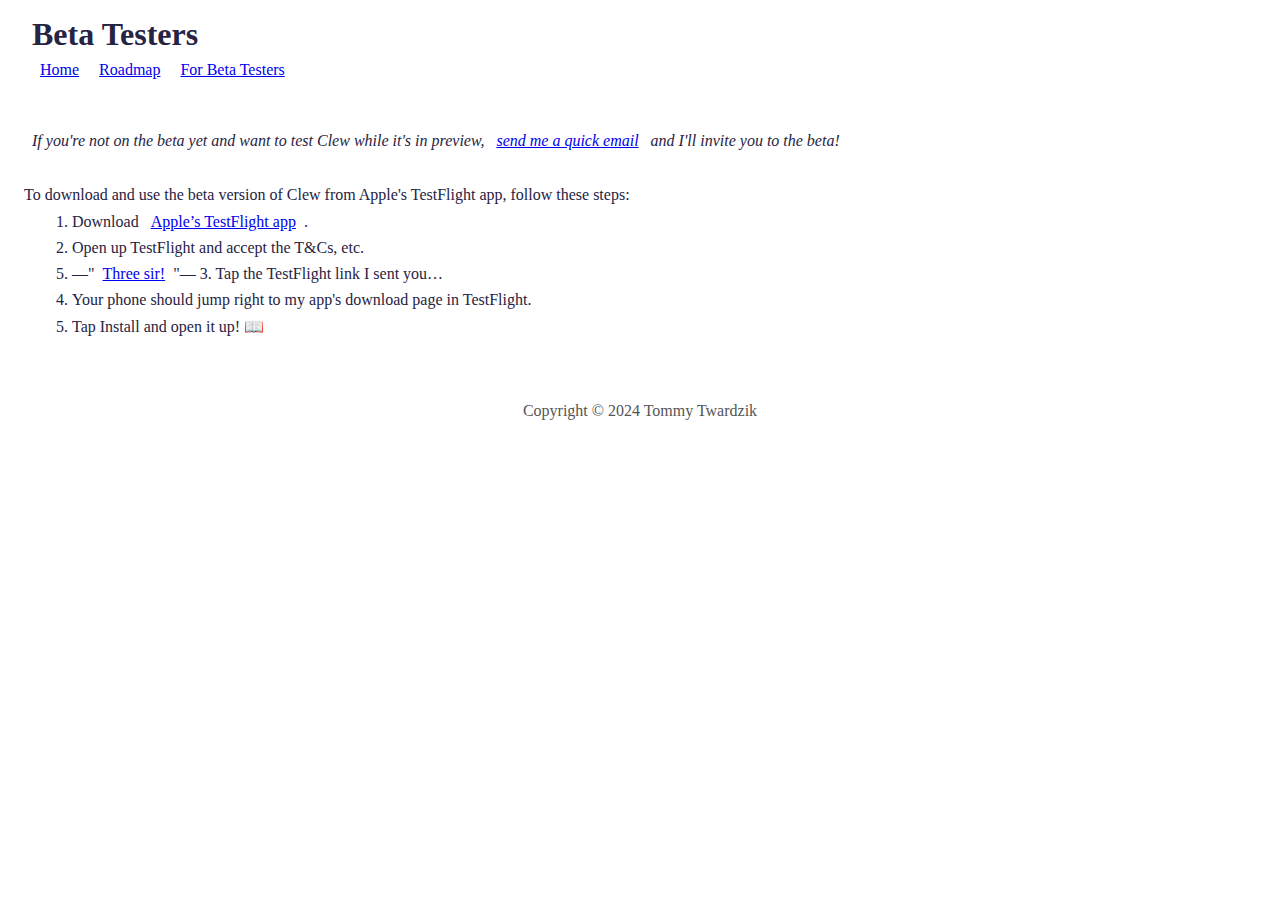
==== beta/index.html @ 583b265f "Added /beta page" ====
<!DOCTYPE html><html lang="en">
<head>
    <meta charset="UTF-8"/><meta name="og:site_name" content="Clew App"/> 

    <title>Clew - An App for Storing and Exploring Reading Highlights</title>
    <meta name="description" content="Clew is the ultimate app for storing and exploring your reading highlights, margin notes, and other insights from books, articles, and other media."/>

    <link rel="stylesheet" href="/styles.css" type="text/css"/>
    <meta name="viewport" content="width=device-width, initial-scale=1.0"/>

    <!-- <link rel="shortcut icon" href="/images/favicon.png" type="image/png"/> -->

</head>

<body>

    <header>
        <h1>Beta Testers</h1>
        <nav>
            <a href="/">Home</a>
            <a href="/roadmap/">Roadmap</a>
            <a href="/beta/">For Beta Testers</a>
        </nav>
    </header>

    <br>
    <br>
    
    <p><em>If you're not on the beta yet and want to test Clew while it's in preview, <a href="mailto:help@getclew.com">send me a quick email</a> and I'll invite you to the beta!</em></p>
    
    <br>
    
<p>To download and use the beta version of Clew from Apple's TestFlight app, follow these steps:</p>


	   <ol>
			<li>Download <a href="https://apps.apple.com/us/app/testflight/id899247664">Apple’s TestFlight app</a>.</li>
			<li>Open up TestFlight and accept the T&Cs, etc.</li>
			<li value="5">—"<a href="https://www.youtube.com/watch?v=xOrgLj9lOwk">Three sir!</a>"— 3. Tap the TestFlight link I sent you…</li>
			<li value="4">Your phone should jump right to my app's download page in TestFlight.</li>
			<li value="5">Tap Install and open it up! 📖</li>
		</ol>

    <br>
    
<footer>Copyright © 2024 Tommy Twardzik</footer>

</body>
</html>
---- styles.css ----
* {
    margin: 0.5rem;
}

body {
    background: var(--bg);
    color: var(--text);
    font-family: Palatino, Baskerville, serif;
}

h2 {
    padding-bottom: 1.5rem;
    padding-top: 1.5rem;
}

p {
    line-height: 1.25rem;
}

footer {
    text-align: center;
    color: var(--secondary-text);
    padding: 2rem;
}

img {
    max-width: 90%;
    height: auto;
    max-height: 50rem;
    aspect-ratio: initial;
}
.dark-mode-image {
        display: none;
    }
.light-mode-image {
        display: block;
    }


/*THEMES*/
:root {
    --bg: #fff;
    --text: #272343;
    --secondary-text: #555;
}

@media (prefers-color-scheme: dark) {
    :root {
        --bg: #111;
        --text: #eee;
        --secondary-text: #aaa;
    }
    
    .dark-mode-image {
        display: block;
    }
    .light-mode-image {
        display: none;
    }
    a {
        color: #00cee3;
    }
}
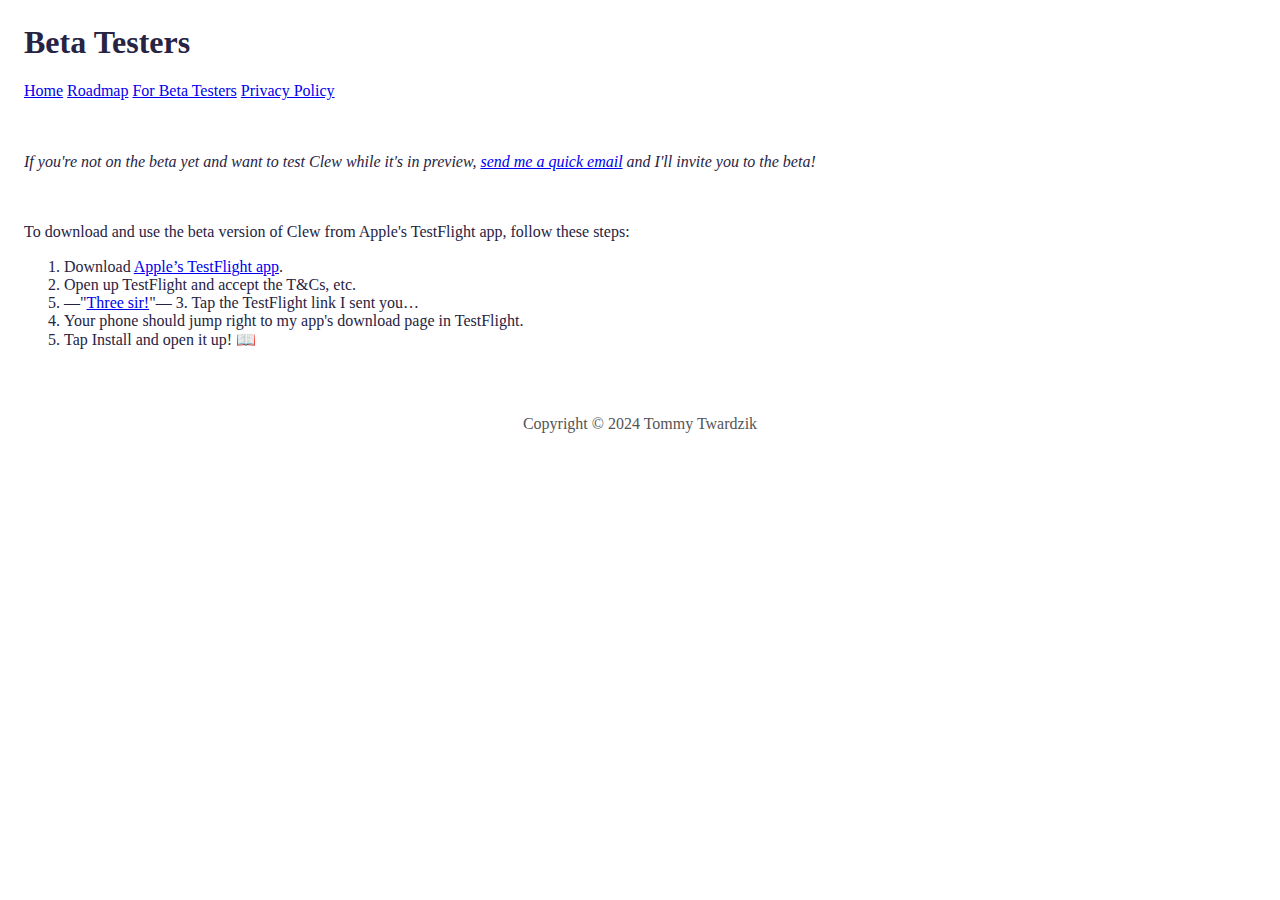
==== commit 24310558: "added privacy policy and favicon" ====
--- a/beta/index.html
+++ b/beta/index.html
@@ -8,8 +8,7 @@
     <link rel="stylesheet" href="/styles.css" type="text/css"/>
     <meta name="viewport" content="width=device-width, initial-scale=1.0"/>
 
-    <!-- <link rel="shortcut icon" href="/images/favicon.png" type="image/png"/> -->
-
+    <link rel="icon" href="/favicon.ico">
 </head>
 
 <body>
@@ -20,6 +19,7 @@
             <a href="/">Home</a>
             <a href="/roadmap/">Roadmap</a>
             <a href="/beta/">For Beta Testers</a>
+            <a href="/privacy-policy/">Privacy Policy</a>
         </nav>
     </header>
 
--- a/styles.css
+++ b/styles.css
@@ -1,8 +1,5 @@
-* {
-    margin: 0.5rem;
-}
-
 body {
+    margin: 1.5rem;
     background: var(--bg);
     color: var(--text);
     font-family: Palatino, Baskerville, serif;
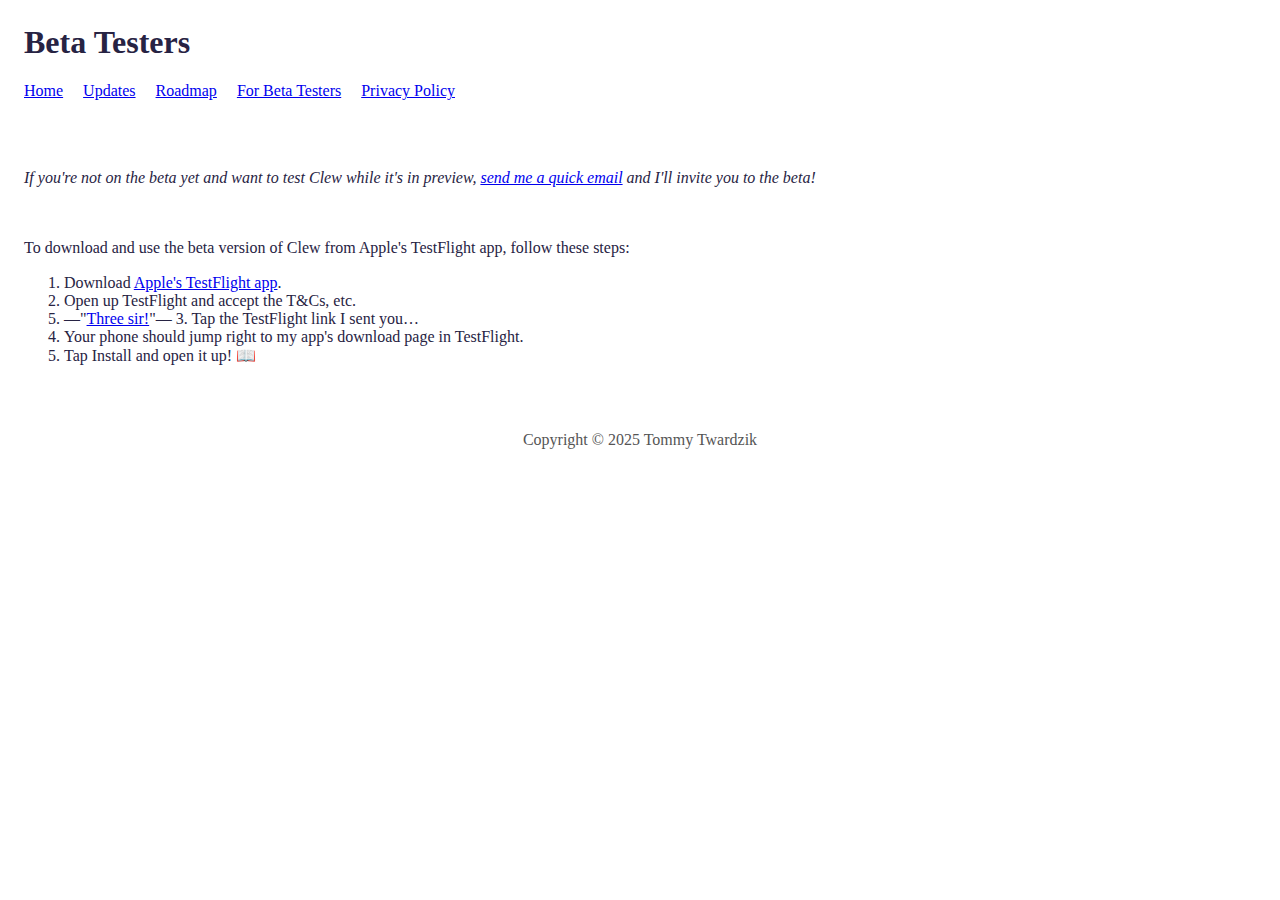
==== commit 728cf625: "Added Updates page" ====
--- a/beta/index.html
+++ b/beta/index.html
@@ -17,6 +17,7 @@
         <h1>Beta Testers</h1>
         <nav>
             <a href="/">Home</a>
+            <a href="/updates/">Updates</a>
             <a href="/roadmap/">Roadmap</a>
             <a href="/beta/">For Beta Testers</a>
             <a href="/privacy-policy/">Privacy Policy</a>
@@ -34,7 +35,7 @@
 
 
 	   <ol>
-			<li>Download <a href="https://apps.apple.com/us/app/testflight/id899247664">Apple’s TestFlight app</a>.</li>
+			<li>Download <a href="https://apps.apple.com/us/app/testflight/id899247664">Apple's TestFlight app</a>.</li>
 			<li>Open up TestFlight and accept the T&Cs, etc.</li>
 			<li value="5">—"<a href="https://www.youtube.com/watch?v=xOrgLj9lOwk">Three sir!</a>"— 3. Tap the TestFlight link I sent you…</li>
 			<li value="4">Your phone should jump right to my app's download page in TestFlight.</li>
@@ -43,7 +44,7 @@
 
     <br>
     
-<footer>Copyright © 2024 Tommy Twardzik</footer>
+<footer>Copyright © 2025 Tommy Twardzik</footer>
 
 </body>
-</html>
+</html>--- a/styles.css
+++ b/styles.css
@@ -33,6 +33,41 @@
         display: block;
     }
 
+/* Blog styles for "Updates" page */
+.blog-container {
+    max-width: 800px;
+    margin: 0 auto;
+}
+
+.blog-post {
+    margin-bottom: 3rem;
+    padding-bottom: 2rem;
+    border-bottom: 1px solid var(--secondary-text);
+}
+
+.blog-post:last-child {
+    border-bottom: none;
+}
+
+.blog-post h2 {
+    margin-bottom: 0.5rem;
+}
+
+.post-date {
+    color: var(--secondary-text);
+    font-style: italic;
+    margin-bottom: 1.5rem;
+}
+
+/* Navigation styles */
+nav {
+    margin-top: 1rem;
+    margin-bottom: 1rem;
+}
+
+nav a {
+    margin-right: 1rem;
+}
 
 /*THEMES*/
 :root {
